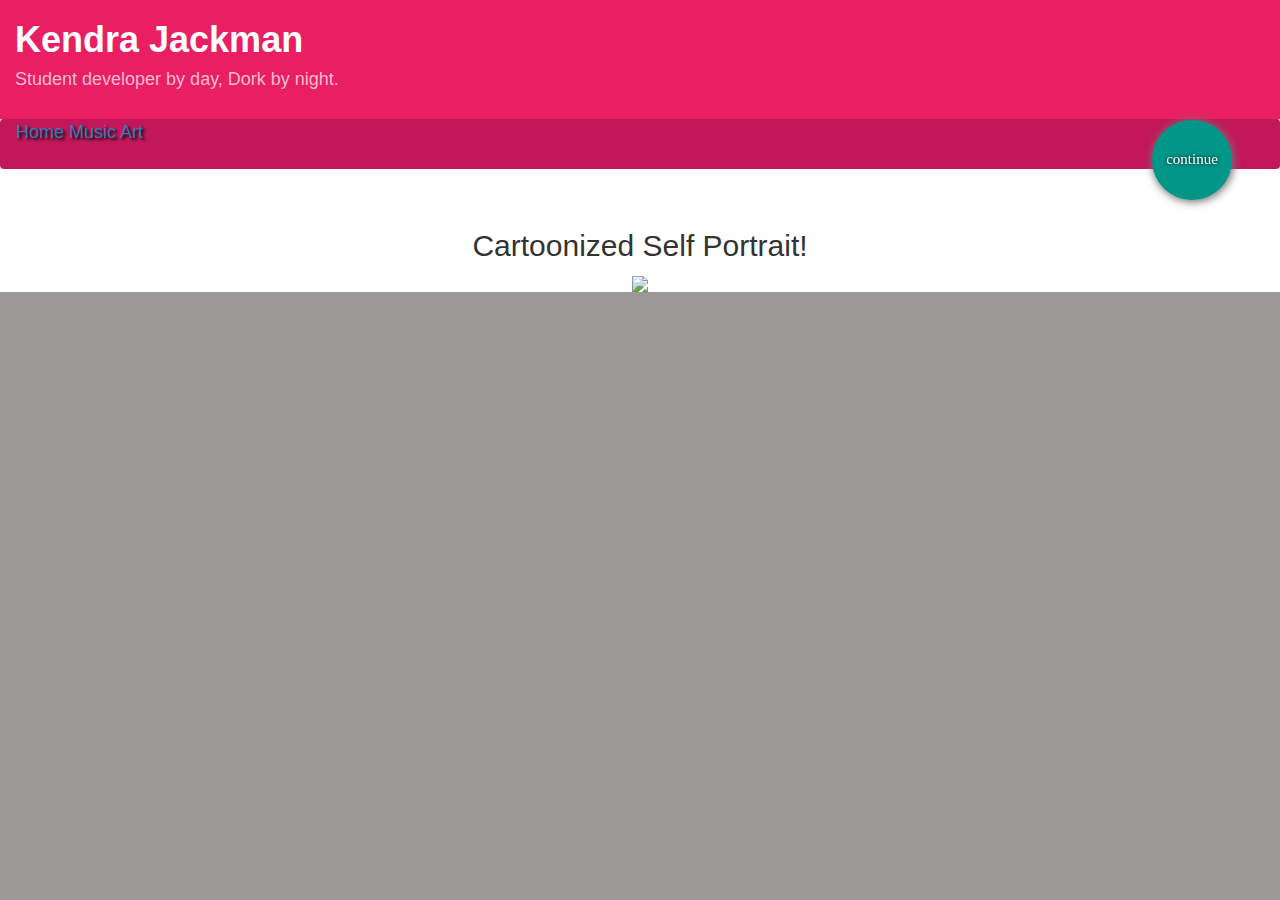
==== art.html @ e0a7252a "A basic website using HTML and CSS" ====
<!DOCTYPE html>
<html lang="en">
    <head>
        <!-- 

            ||    ||  ||||||||  ||       ||        ||||||||
            ||    ||  ||        ||       ||        ||    ||
            ||||||||  ||||||||  ||       ||        ||    ||
            ||||||||  ||||||||  ||       ||        ||    ||
            ||    ||  ||        ||       ||        ||    ||
            ||    ||  ||||||||  |||||||| ||||||||  ||||||||
            ||    ||  ||||||||  |||||||| ||||||||  ||||||||

        -->
        
        <meta charset="utf-8">
        
        <title>Kendra Jackman | Freelance Web Developer</title>
        
        <meta name="viewport" content="width=device-width, initial-scale=1">
        
        <link rel="stylesheet" type="text/css" href="style.css"/>
        
        <!-- Latest compiled and minified CSS -->
        <link rel="stylesheet" href="https://maxcdn.bootstrapcdn.com/bootstrap/3.3.2/css/bootstrap.min.css">

        <!-- Optional theme -->
        <link rel="stylesheet" href="bootstrap.min.css">

        <!-- Latest compiled and minified JavaScript -->
        <script src="https://maxcdn.bootstrapcdn.com/bootstrap/3.3.2/js/bootstrap.min.js"></script>
		
        <!-- Media Query -->
		<link rel="stylesheet" type="text/css" media="all" href="mobile.css" />
		
		<!--JQuery file-->
        <script type="text/javascript" src="http://code.jquery.com/jquery-1.4.2.min.js"></script>
        
        <!--JavaScript file-->
		<script src="script.js" type="text/javascript"> </script>
    </head>
    
    <body>
        <header class="container-fluid">
			<table>
				<tr><!-- Row 1  Col 1-->
					<td>
						<h1><b>Kendra Jackman</b></h1>
						<h4 class="light-primary-color">Student developer by day,  Dork by night.</h4>	
						<br>
					</td>
				</tr>
			</table><!--Table end-->
		</header>
        <div class="container-fluid navbar light-primary-color">
            <tr class="row">
                <a href="index.html">
                    <td class="col-xs-4">Home</td>
                </a>
                <a href="music.html">
                    <td class="col-xs-4">Music</td>
                </a>
                <a href="art.html">
                    <td class="col-xs-4">Art</td>
                </a>
            </tr>
        </div>
        
		<br>
        <div class="main center">
        <h2>Cartoonized Self Portrait!</h2>
        <img src="https://scontent-lga3-1.xx.fbcdn.net/hphotos-xaf1/v/t1.0-9/11899929_1190842140932263_3120452220460124596_n.jpg?oh=cb5261c791c7730f081676378a9d7d7d&oe=572452A3">
        </div>
    
        <!--*For a later time*-->
<!--when button is clicked the site's design changes-->
        <!--color scheme changes-->
<!--        make "dork by night" header text glow -->
        <a href="index.html">
            <button>
                <span class="plus">continue</span>
            </button>
        </a>
    </body>
</html>
---- style.css ----
body, html{
	background-color: #9b9898;
    cursor:default;
    max-height: 100%;
	max-width: 100%;
}

a{
    text-decoration: none;
    color: #F8BBD0;
    text-shadow: 2px 2px 3px #000;
}

a:visited{
    color:#F8BBD0;
}

a:active{
    color:white;
}

a:hover{
    color: white;
}

button{
	background-color: #009688;
	border: 0px solid black;
	border-radius: 100%;
	box-shadow: 1px 1px 8px 1px #727272;
	float: right;
	height:80px;
	text-align: center;
    text-decoration: none;
    text-shadow: 0px 0px 4px black;
	padding: 5px;
	position: relative;
		top: 120px;
		left: 90%;
	position: fixed;
	width: 80px;
}

button:hover{
	background-color: #0db9a9;
    color: white;
}

.center{
    text-align: center;
}

header{
	background-color: #E91E63;
/*	border-bottom:solid 15px #C2185B;*/
	box-shadow: 1px 1px 5px 0px #727272;
	color: #FFFFFF;
	margin: 0px;
}

.light-primary-color{
	color: #F8BBD0;
}

.plus{
    font-family: verdana;
    font-size: 15px;
    text-decoration: none;
    color: white;
}

div{
    background-color: white;
}

.right-align{
    text-align: right;
}

.navbar{
    background:#C2185B;
    height: 5px;
    width: 100%;
    font-size:18px;
}

.navbar < td{
    
}

.center{
    text-align: center;
}

.main{
    border: solid black 0px;
    margin-bottom:50px;
    text-align: center;
}
/*erase later*/

/*end erase*/
---- mobile.css ----
/* Smartphones (portrait) ----------- */
@media screen and (max-width : 400px) {
/*	 Styles */
	button{
		color: white;
		display: block;
		float: right;
        font-size: 10px;
		position: relative;
			left: 70%;
		position: fixed;
			top: 85%;
	}
	
	button:hover{
		background-color: #0db9a9;
	}
    
}

@media screen and (max-width : 700px) {
/*	 Styles */
	button{
		color: white;
		display: block;
		float: right;
		position: relative;
			left: 70%;
		position: fixed;
			top: 85%;
	}
	
	button:hover{
		background-color: #0db9a9;
	}
	
    .selfie{
        height: 170px;
        padding: 0px;
    }
    
    .thumbnail{
        border: black 1px solid;
        height: 100px;
    }
    }
}
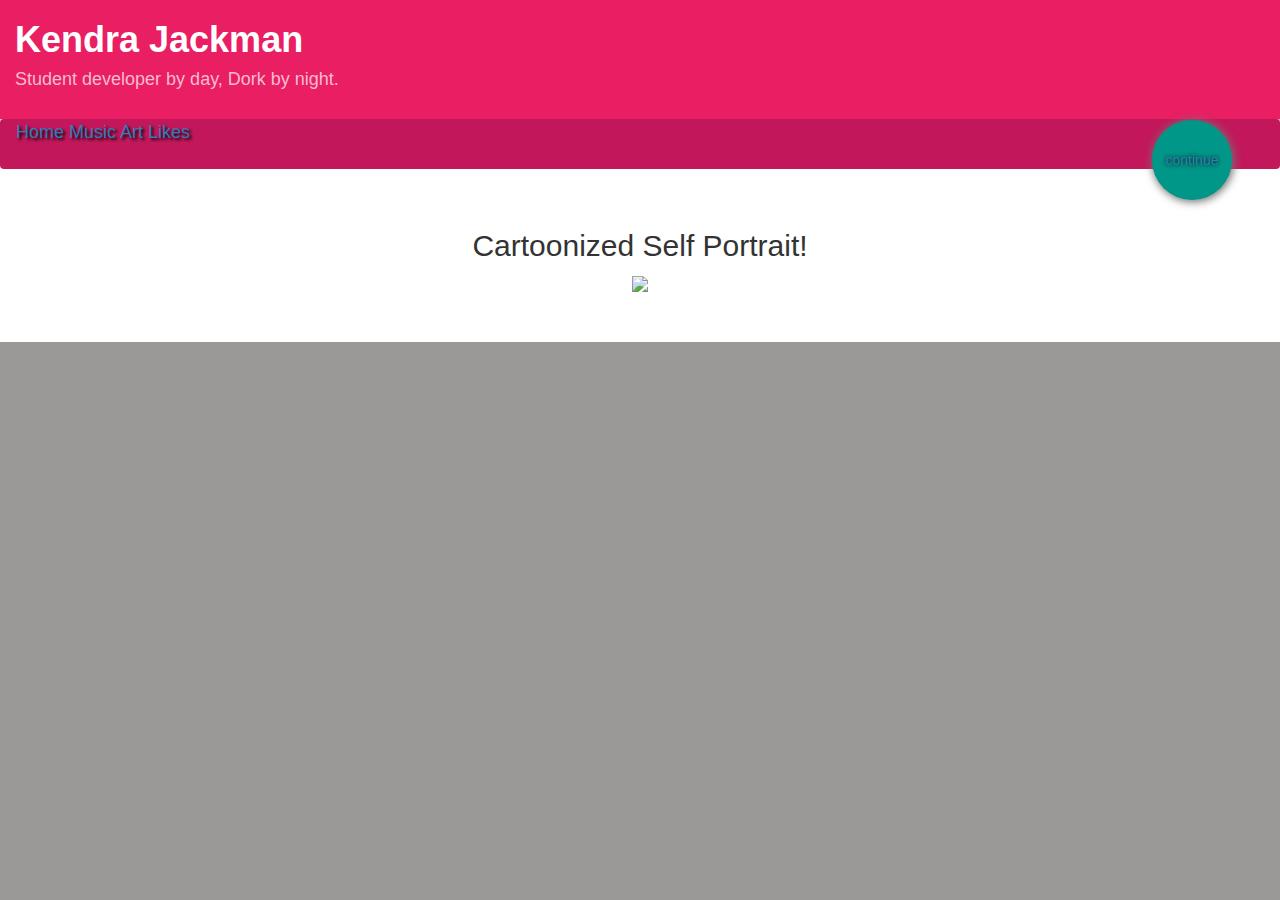
==== commit 47444111: "Added a 'Likes' page" ====
--- a/art.html
+++ b/art.html
@@ -63,6 +63,9 @@
                 <a href="art.html">
                     <td class="col-xs-4">Art</td>
                 </a>
+                <a href="likes.html">
+                    <td class="col-xs-3">Likes</td>
+                </a>
             </tr>
         </div>
         
@@ -76,7 +79,7 @@
 <!--when button is clicked the site's design changes-->
         <!--color scheme changes-->
 <!--        make "dork by night" header text glow -->
-        <a href="index.html">
+        <a href="likes.html">
             <button>
                 <span class="plus">continue</span>
             </button>
--- a/style.css
+++ b/style.css
@@ -3,6 +3,7 @@
     cursor:default;
     max-height: 100%;
 	max-width: 100%;
+    overflow-y: hidden;
 }
 
 a{
@@ -62,13 +63,6 @@
 	color: #F8BBD0;
 }
 
-.plus{
-    font-family: verdana;
-    font-size: 15px;
-    text-decoration: none;
-    color: white;
-}
-
 div{
     background-color: white;
 }
@@ -78,14 +72,11 @@
 }
 
 .navbar{
-    background:#C2185B;
+    background-color:#C2185B;
+    border: 2px solid #C2185B;
     height: 5px;
     width: 100%;
     font-size:18px;
-}
-
-.navbar < td{
-    
 }
 
 .center{
@@ -97,6 +88,71 @@
     margin-bottom:50px;
     text-align: center;
 }
+
+/*likes.html grid*/
+
+.wrapper{
+    border: 1px solid black;
+ 	display: block;
+ 	text-align: center;
+}
+
+.col-md-2{
+    box-shadow: 1px 1px 2px 1px #727272;
+ 	margin-bottom: 10px solid #cccccc;
+ }
+
+.icons, .col-md-2{
+    font-family: Calibri;
+    text-shadow: 3px 3px 3px #000;
+    color: white;
+ 	text-align: center;
+    height: 450px;
+    font-size: 35px;
+ }
+
+ .icons div:nth-child(1){
+ 	background-image: url("https://38.media.tumblr.com/d29cdeba2e0e7d78607f26f506be56e2/tumblr_nl6hyrxdZf1tx7zqyo2_500.gif");
+ 	background-size: cover;
+ 	background-position: center;
+ }
+ 
+ .icons div:nth-child(2){
+ 	background-image: url("https://33.media.tumblr.com/03b0f2fc779aae34c0817b5fc66c3efc/tumblr_njn6evBpMz1rkmjxwo1_500.gif");
+ 	background-size: cover;
+ 	background-position: center;
+ }
+ 
+ .icons div:nth-child(3){
+ 	background-image: url("https://38.media.tumblr.com/0d683d25516e2cf95827206c18d2a006/tumblr_n3jbvsMFpd1qlxyddo1_400.gif");
+ 	background-size: cover;
+ 	background-position: center;
+ }
+ 
+ .icons div:nth-child(4){
+ 	background-image: url("https://33.media.tumblr.com/89e3b2b41fd3f048e919e2a9ceba1eef/tumblr_myarbovNpr1swgvbeo1_500.gif");
+ 	background-size: cover;
+ 	background-position: center;
+ }
+ 
+ .icons div:nth-child(5){
+ 	background-image: url("https://33.media.tumblr.com/cad54060d4f6b89c4da6aa635daf22da/tumblr_mmdi4jCi3Z1sq5lnpo1_500.gif");
+ 	background-size: cover;
+ 	background-position: center;
+ }
+ 
+ .icons div:nth-child(6){
+ 	background-image: url("https://33.media.tumblr.com/2d0f9f3dd4aaa6bbbb838b9fe52c5b7e/tumblr_nbwqdrkjTZ1qfspdwo1_500.gif");
+ 	background-size: cover;
+ 	background-position: center;
+ }
+ 
+.topBar{
+    position: absolute;
+    visibility: hidden;
+}
+ 
+
 /*erase later*/
 
 /*end erase*/
--- a/mobile.css
+++ b/mobile.css
@@ -1,6 +1,10 @@
 /* Smartphones (portrait) ----------- */
 @media screen and (max-width : 400px) {
 /*	 Styles */
+    body, html{
+        overflow: visible;
+    }
+    
 	button{
 		color: white;
 		display: block;
@@ -9,17 +13,32 @@
 		position: relative;
 			left: 70%;
 		position: fixed;
-			top: 85%;
+			top: 80%;
 	}
 	
 	button:hover{
 		background-color: #0db9a9;
 	}
     
+    .navbar{
+        position: absolute;
+    }
+    
+    .topBar{
+        background:#C2185B;
+        color: #C2185B;
+        width: 100%;
+        visibility: visible;
+        position: inherit;
+    }
 }
 
 @media screen and (max-width : 700px) {
-/*	 Styles */
+	/* Styles */
+    body, html{
+        overflow: visible;    
+    }
+    
 	button{
 		color: white;
 		display: block;
@@ -33,15 +52,16 @@
 	button:hover{
 		background-color: #0db9a9;
 	}
-	
-    .selfie{
-        height: 170px;
-        padding: 0px;
+    
+    .navbar{
+        position: absolute;
     }
     
-    .thumbnail{
-        border: black 1px solid;
-        height: 100px;
+    .topBar{
+        background:#C2185B;
+        color: #C2185B;
+        width: 100%;
+        visibility: visible;
+        position: inherit;
     }
-    }
-}+}
